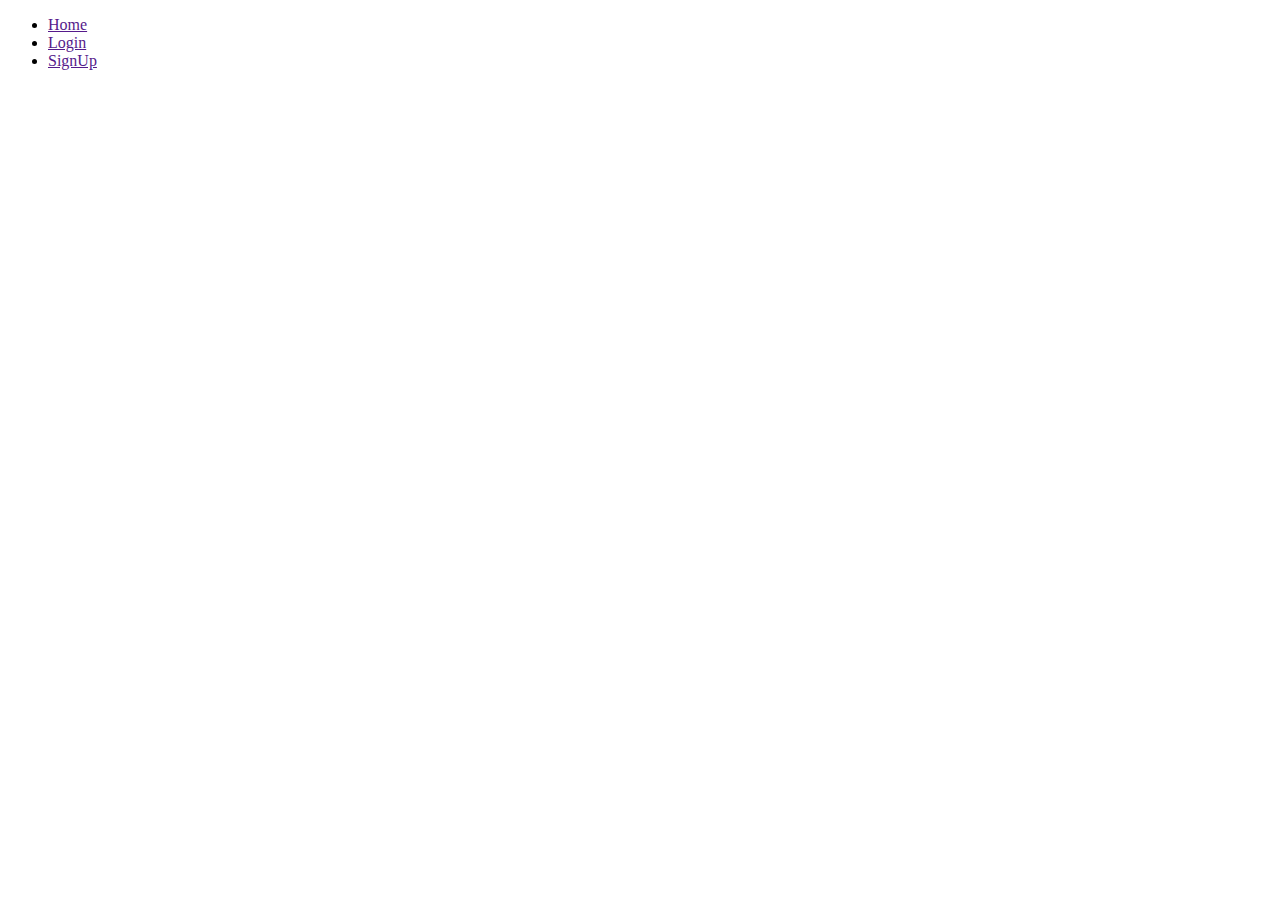
==== VaultPass/templates/index.html @ 5ccf4b99 "Added index.html" ====
<!DOCTYPE html>
<html lang="en">
<head>
    <title>VaultPass</title>
    <script src="main.js" defer></script>
</head>
<body>
    <ul>
        <li><a href="">Home</a></li>
        <li><a href="">Login</a></li>
        <li><a href="">SignUp</a></li>
    </ul>
</body>
</html>
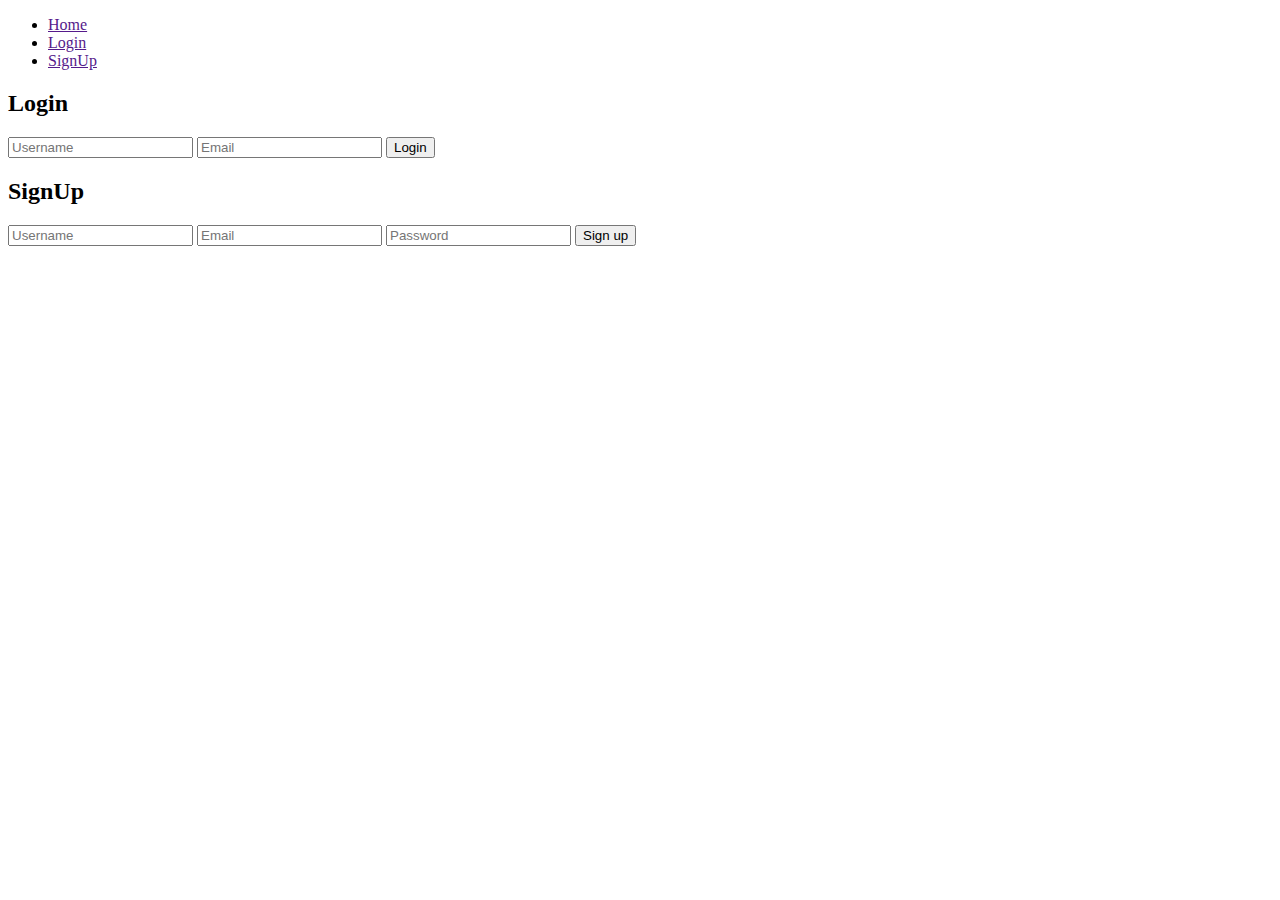
==== commit 4cb23e16: "Added login and signup models" ====
--- a/VaultPass/templates/index.html
+++ b/VaultPass/templates/index.html
@@ -10,5 +10,28 @@
         <li><a href="">Login</a></li>
         <li><a href="">SignUp</a></li>
     </ul>
+
+    <div class="model-wrapper">
+        <!--login-->
+        <div>
+            <form action="">
+                <h2>Login</h2>
+                <input type="text" name="username" placeholder="Username">
+                <input type="email" name="email" placeholder="Email">
+                <input type="submit" value="Login">
+            </form>
+        </div>
+
+        <!--signup-->
+        <div>
+            <form action="">
+                <h2>SignUp</h2>
+                <input type="text" name="username" placeholder="Username">
+                <input type="email" name="email" placeholder="Email">
+                <input type="text" name="password" placeholder="Password">
+                <input type="submit" value="Sign up">
+            </form>
+        </div>
+
 </body>
 </html>